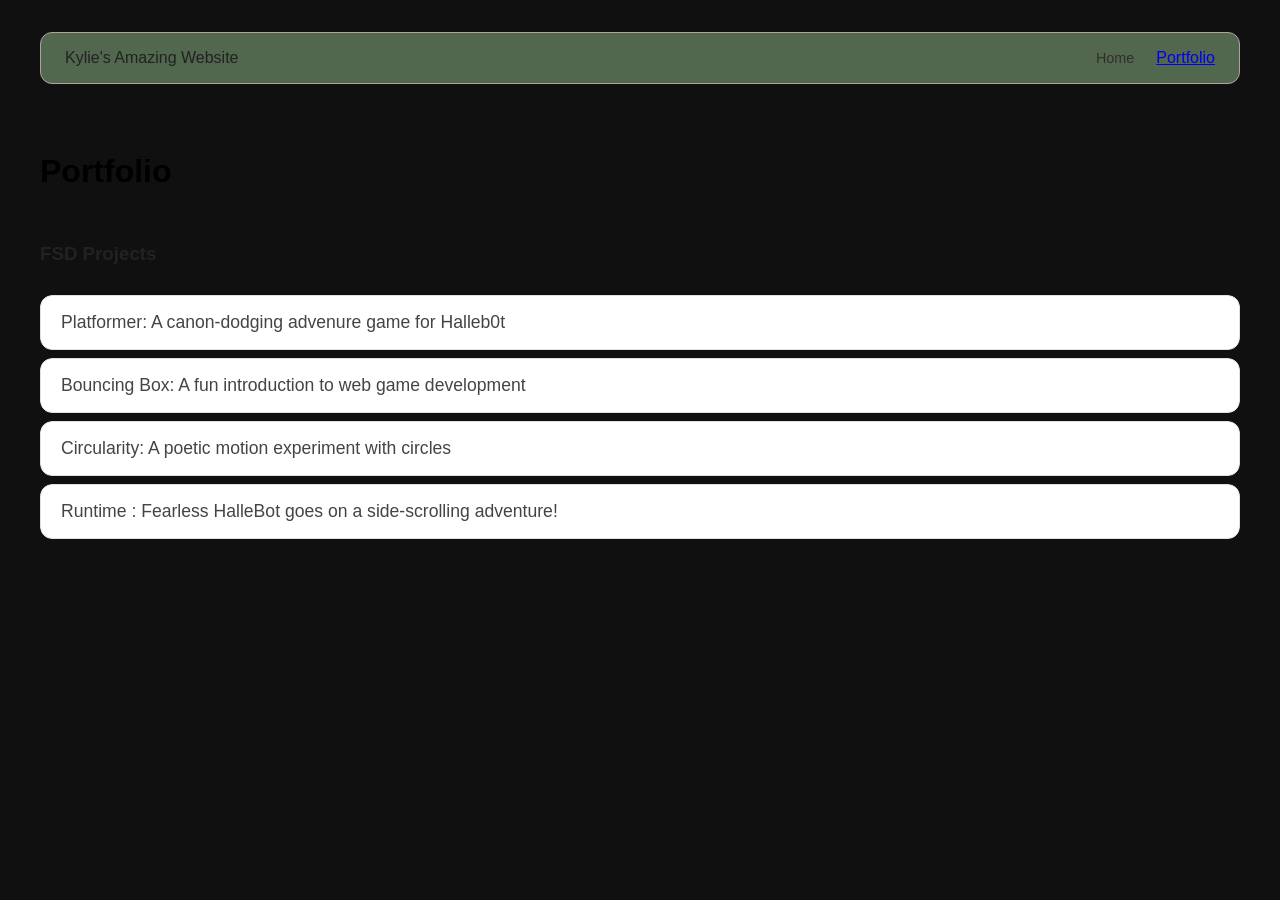
==== portfolio.html @ 9280d332 "add portfolio page to website" ====
<!DOCTYPE html>
<html>
  <head>
    <title>My Awesome Website</title>
    <link rel="stylesheet"
    href="style.css" />
  </head>

  <body>
    <!--All content goes here -->
<div id="all-contents">
<nav>
<hi>Kylie's Amazing Website</hi>
<ul id="nav-ul">
  <li class="nav-li">
    <a
    href="indexhtl">Home</a>
    </li>
    <li class="nav li">
      <a
      href="porfolio.html">Portfolio</a>
    </li>
</ul>
</nav>

<main>
<div class="content">
  <h1>Portfolio</h1>
<h3> FSD Projects</h3>
<ul id="portfolio">
<li>
  <a href="fsd-projects/platformer">Platformer: A canon-dodging advenure game for Halleb0t</a>
</li>
<li>
  <a href="fsd-projects/bouncing-box/">Bouncing Box: A fun introduction to web game development</a>
</li>
<li>
  <a href="fsd-projects/circularity/">Circularity: A poetic motion experiment with circles</a>
</li>
<li>
  <a href="fsd-projects/runtime/">Runtime : Fearless HalleBot goes on a side-scrolling adventure!</a>
</li>
</ul>

<!--ASD Projects will go here-->
</div>
</main>
</div>
  </body>
</html>
---- style.css ----
* {
  box-sizing: border-box;
}

body {
  margin: 0;
  background: #101010;
  color: #222;
  font-family: "Helvetica Neue", Arial, sans-serif;
}

#all-contents {
  max-width: 1500px;
  min-height: 100vh;
  margin: 0 auto;
  padding: 32px 40px;
}
main{
  display: grid;
  grid-template-columns: minmax (220px, 1fr) minmax (420px, 1.6fr);
  align-ites: center; 
  min-height: calc(100vh - 160px)
  gap: clamp(32px, 5vw, 80px);
}

.sidebar {
  width: 100%;
}

.content {
  display: flex;
  flex-direction: column;
  align-items: flex-start;
  gap: 12px;
}
h2 {
  margin: 0;
  font-size clamp (4rem, 10vw, 7rem);
  line-height: 1.5;
  font-weight: 900;
  letter-spacing: -0.04em;
  text-transform: uppercase;
  color: #33602e;
}

.content > p {
  margin: 0;
  color: #2c8236;
  font-size: 0.9rem;
  text-transform: uppercase;
  letter-spacing: 0.15em;
  line-height:2.5;
}
#interests { 
  font-size: 4.5;
  margin-top: 32px;
  width: 100%;
  color:#0c822f; 
}

#interests h3 {
  margin: 0 0 12px;
  font-size: 0.75rem;
  font-weight: 700;
  text-transform: uppercase;
  letter-spacing: 0.2em;
  color: #306124;
}

#interests ul {
  list-style: none;
  margin: 0;
  padding: 0;
  display: flex;
  flex-wrap: wrap;
  gap: 8px;
}

#interests li {
  color: #174218;
  font-size: 1rem;
  font-weight: 600;
  padding: 10px 20px;
  background: #96a693;
  border: 1px solid #000000;
  border-radius: 100px;
  transition: background 0.25s ease,
  color 0.25s ease, transform 0.25s ease;
  cursor: default;
}
#interests li:hover {
  background:#000;
  color: #255734;
  border-color: #000;
  transform: translateY(-2px);
}
.sidebar-img {
  width: 100%;
  max-width: 250px;
  aspect-ratio: 3 / 4;
  object-fit: cover;
  display: block;
  border-radius: 16px;
  box-shadow: 0 8px 30px rgba(0, 0, 0, 0.12);
  transition: filter 0.4s ease,
  transform 0.4s ease,
  box-shadow 0.4 ease;
}
.sidebar-img:hover {
  filter: grayscale(0%);
  transform: translateY (-4px);
  box-shadow: 0 16px 40px rgba (0, 0, 0, 0.18);
}
nav {
  display: flex;
  justify-content: space-between;
  align-items: center;
  margin-bottom: 48px;
  padding: 16px 24px;
  background: #51674e;
  border: 1px solid #b4a0a0;
  border-radius: 12px;
}
nav h1 {
  margin: 0;
  font-size: 3.0rem;
  font-weight: 700;
  text-transform: uppercase;
  letter-spacing: 0.2em;
  color: #000;
}
#nav-ul {
  list-style: none;
  display: flex;
  gap: 8px;
  margin: 0;
  padding: 0;
}
.nav-li a {
  color:#322e2e;
  text-decoration: none;
  font-size: 0.9rem;
  font-weight: 500;
  padding: 6px 14px;
  border-radius: 8px;
  transition: 
  background 0.25s ease, 
  color 0.25s ease;
}
.nav-li a:hover {
  bacground: #283b1f;
  color:#759788
}
/* Portfolio styles */
.content h1 {
  color: black;
}
#portfolio {
  list-style: none;
  margin: 0;
  padding: 0;
  width: 100%;
  display: flex;
  flex-direction: column;
  gap: 8px;
}
#portfolio li {
  border-radius: 12px;
  overflow: hidden;
}
#portfolio a {
  display: flex;
justify-content: space-between;
align-items: center;
text-decoration: none;
color: #444;
padding: 16px 20px;
font-size: 1.1rem;
font-weight: 500;
background: #fff;
border: 1px solid #e0e0e0;
border-radius: 12px;
transition: background 0.25s ease,
color 0.25s ease, ransform 0.25s
ease;
}
#portfolio a:hover {
  bacground: #000;
  color: #fff;
  transform: translateX(4px);
}
#portfolio a: :after {
  content: "->";
  font-size: 0.85rem;
  opacity: 0.4;
  transition: opaciy 0.25s ease;
  white-space: nowrap;
}
#portfolio a:hover: :afer {
  opacity: 1;
}
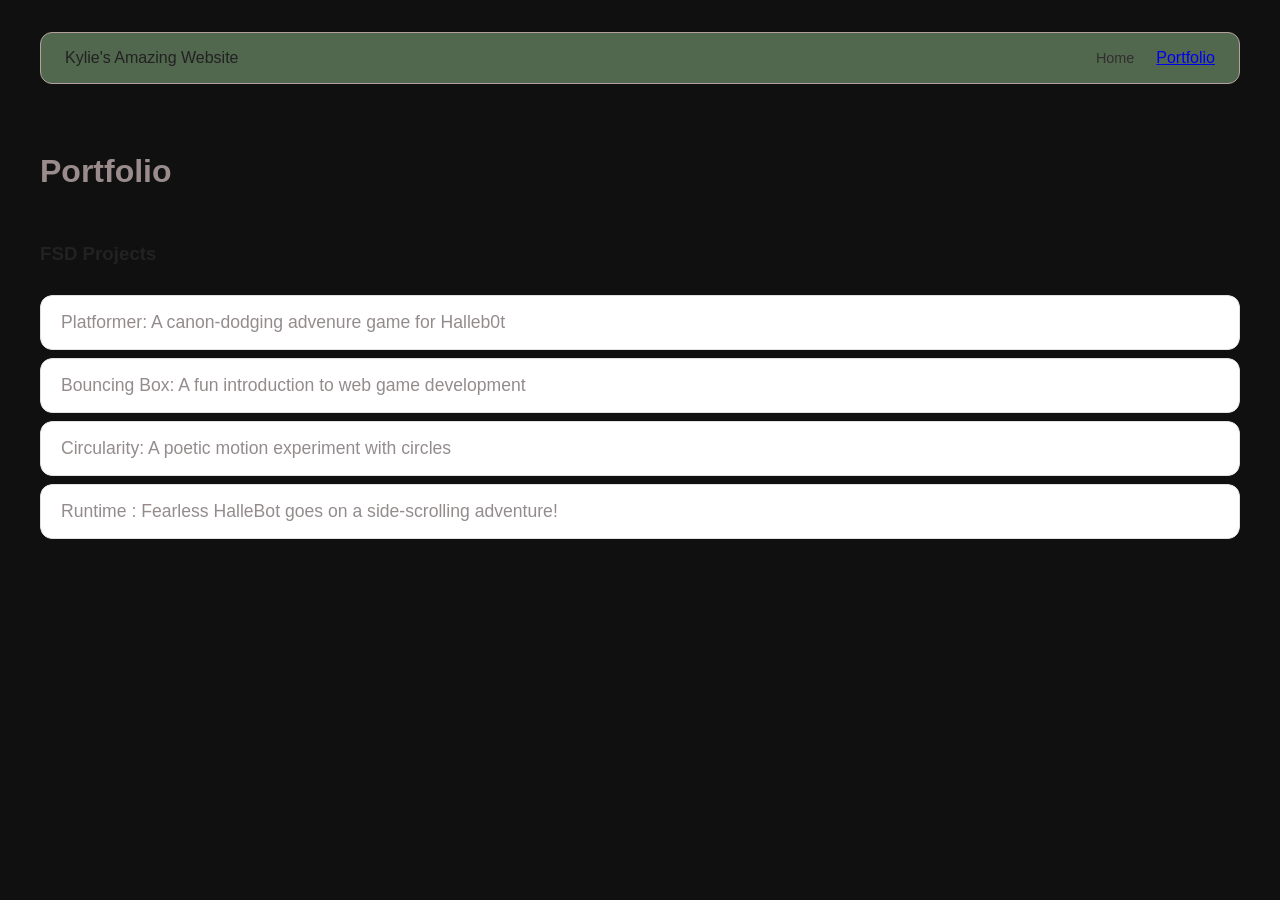
==== commit d8d3c36c: "add portfolio page to website" ====
--- a/portfolio.html
+++ b/portfolio.html
@@ -13,8 +13,7 @@
 <hi>Kylie's Amazing Website</hi>
 <ul id="nav-ul">
   <li class="nav-li">
-    <a
-    href="indexhtl">Home</a>
+    <a href="indexhtml">Home</a>
     </li>
     <li class="nav li">
       <a
--- a/style.css
+++ b/style.css
@@ -144,16 +144,16 @@
   padding: 6px 14px;
   border-radius: 8px;
   transition: 
-  background 0.25s ease, 
+  background: 0.25s ease, 
   color 0.25s ease;
 }
 .nav-li a:hover {
-  bacground: #283b1f;
+  bacground: #778073;
   color:#759788
 }
 /* Portfolio styles */
 .content h1 {
-  color: black;
+  color: rgb(154, 140, 140);
 }
 #portfolio {
   list-style: none;
@@ -173,7 +173,7 @@
 justify-content: space-between;
 align-items: center;
 text-decoration: none;
-color: #444;
+color: #948c8c;
 padding: 16px 20px;
 font-size: 1.1rem;
 font-weight: 500;
@@ -185,7 +185,7 @@
 ease;
 }
 #portfolio a:hover {
-  bacground: #000;
+  bacground: #796e6e;
   color: #fff;
   transform: translateX(4px);
 }
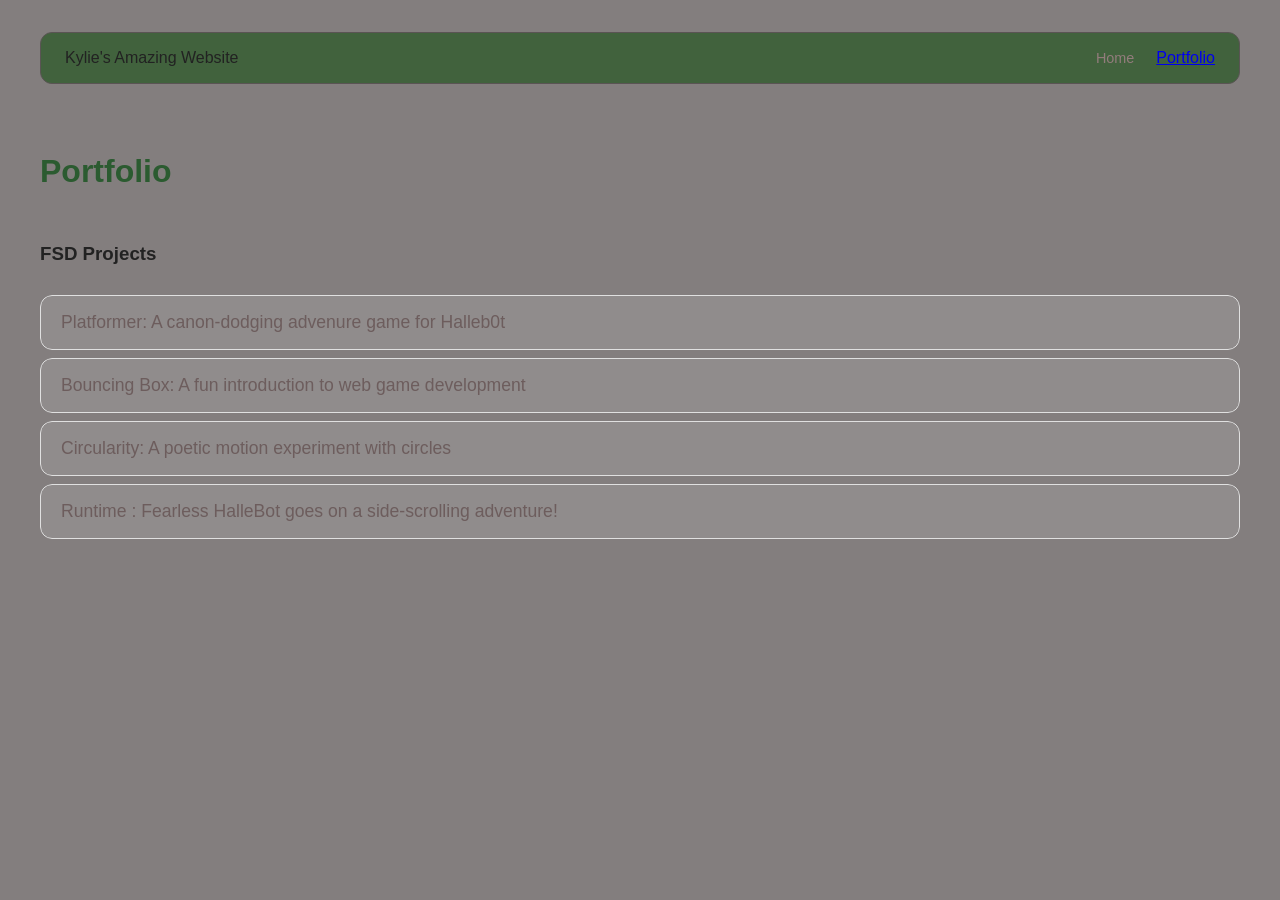
==== commit 089fc276: "Finalized platformer game" ====
--- a/portfolio.html
+++ b/portfolio.html
@@ -13,7 +13,7 @@
 <hi>Kylie's Amazing Website</hi>
 <ul id="nav-ul">
   <li class="nav-li">
-    <a href="indexhtml">Home</a>
+    <a href="index.html">Home</a>
     </li>
     <li class="nav li">
       <a
--- a/style.css
+++ b/style.css
@@ -4,7 +4,7 @@
 
 body {
   margin: 0;
-  background: #101010;
+  background: #837e7e;
   color: #222;
   font-family: "Helvetica Neue", Arial, sans-serif;
 }
@@ -81,7 +81,7 @@
   font-size: 1rem;
   font-weight: 600;
   padding: 10px 20px;
-  background: #96a693;
+  background: #1b3616;
   border: 1px solid #000000;
   border-radius: 100px;
   transition: background 0.25s ease,
@@ -101,7 +101,7 @@
   object-fit: cover;
   display: block;
   border-radius: 16px;
-  box-shadow: 0 8px 30px rgba(0, 0, 0, 0.12);
+  box-shadow: 0 8px 30px rgba(220, 202, 202, 0.12);
   transition: filter 0.4s ease,
   transform 0.4s ease,
   box-shadow 0.4 ease;
@@ -117,8 +117,8 @@
   align-items: center;
   margin-bottom: 48px;
   padding: 16px 24px;
-  background: #51674e;
-  border: 1px solid #b4a0a0;
+  background: #41623d;
+  border: 1px solid #5a5454;
   border-radius: 12px;
 }
 nav h1 {
@@ -127,7 +127,7 @@
   font-weight: 700;
   text-transform: uppercase;
   letter-spacing: 0.2em;
-  color: #000;
+  color: #4b4545;
 }
 #nav-ul {
   list-style: none;
@@ -137,7 +137,7 @@
   padding: 0;
 }
 .nav-li a {
-  color:#322e2e;
+  color:#927c7c;
   text-decoration: none;
   font-size: 0.9rem;
   font-weight: 500;
@@ -148,12 +148,12 @@
   color 0.25s ease;
 }
 .nav-li a:hover {
-  bacground: #778073;
-  color:#759788
+  background: #778073;
+  color:#95a9a1
 }
 /* Portfolio styles */
 .content h1 {
-  color: rgb(154, 140, 140);
+  color: rgb(43, 91, 48);
 }
 #portfolio {
   list-style: none;
@@ -173,19 +173,19 @@
 justify-content: space-between;
 align-items: center;
 text-decoration: none;
-color: #948c8c;
+color: #6d5d5d;
 padding: 16px 20px;
 font-size: 1.1rem;
 font-weight: 500;
-background: #fff;
+background: #908c8c;
 border: 1px solid #e0e0e0;
 border-radius: 12px;
-transition: background 0.25s ease,
+transition: background; 0.25s ease,
 color 0.25s ease, ransform 0.25s
 ease;
 }
 #portfolio a:hover {
-  bacground: #796e6e;
+  background: #b4a7a7;
   color: #fff;
   transform: translateX(4px);
 }
@@ -196,6 +196,6 @@
   transition: opaciy 0.25s ease;
   white-space: nowrap;
 }
-#portfolio a:hover: :afer {
+#portfolio a:hover: :after {
   opacity: 1;
-}+}
